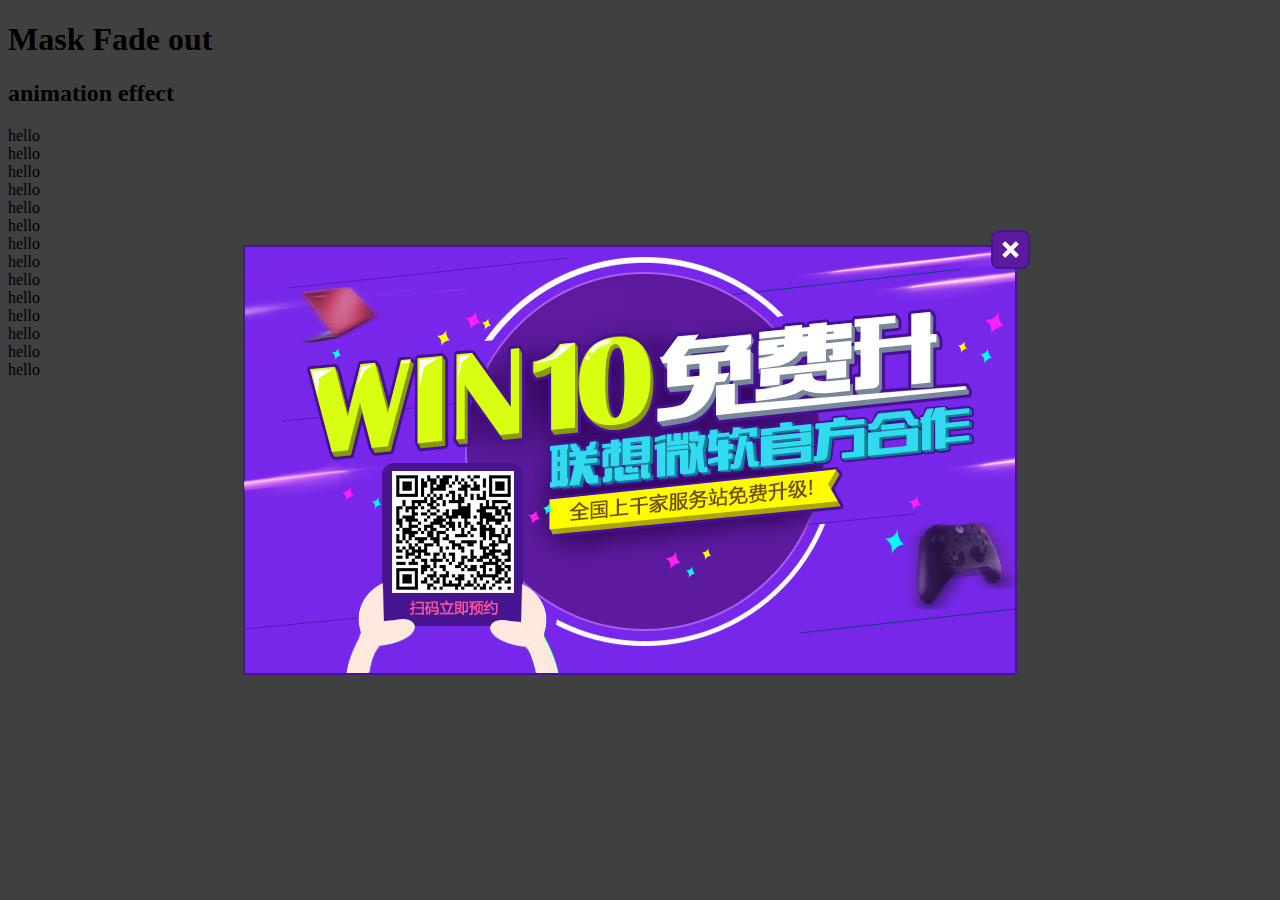
==== index.html @ 404d4ebe "before img" ====
<!DOCTYPE html>
<html lang="zh-cmn-Hans">
    <head>
        <meta charset="UTF-8">
        <title>Mask Fade out</title>
        <link rel="stylesheet" href="css/index.css">
    </head>
    <body>
        <h1>Mask Fade out</h1>
        <h2>animation effect</h2>
        
        <p>
            hello <br>hello <br>
            hello <br>hello <br>
            hello <br>hello <br>
            hello <br>hello <br>
            hello <br>hello <br>
            hello <br>hello <br>
            hello <br>hello <br>
        </p>
        <div id="target" class="fade-out-target">
            target here!
        </div>
        <div class="mask">
            <div class="panel">
                <div class="close"></div>
            </div>
        </div>
        <script src="js/jquery-1.11.3.min.js"></script>
        <script src="js/index.js"></script>
    </body>
</html>
---- css/index.css ----
.fade-out-target{
    margin:0 auto;
    width: 200px;
    height:100px;
    border:1px solid #aaa;
}
.mask{
    /*display: none;*/
    position: absolute;
    left: 0;
    right: 0;
    top: 0;
    bottom: 0;
    overflow: hidden;
    background-color: #000;
    background-color: rgba(0,0,0,0.75);
    filter:alpha(opacity=75);

/*    transition: 10s ease;
    -webkit-transition: 10s ease;
    -moz-transition: 10s ease;
    -o-transition: 10s ease;*/
}
.panel{
    width: 890px;
    height: 546px;
    background:url(../img/win10.png);
    position: absolute;
    left: 50%;
    top: 50%;
    margin-left: -445px;
    margin-top: -273px;
}
.close{
    width: 39px;
    height: 39px;
    /*background-color: rgba(255,0,0,0.5);*/
    position: absolute;
    right: 55px;
    top: 53px;
    cursor: pointer;
}
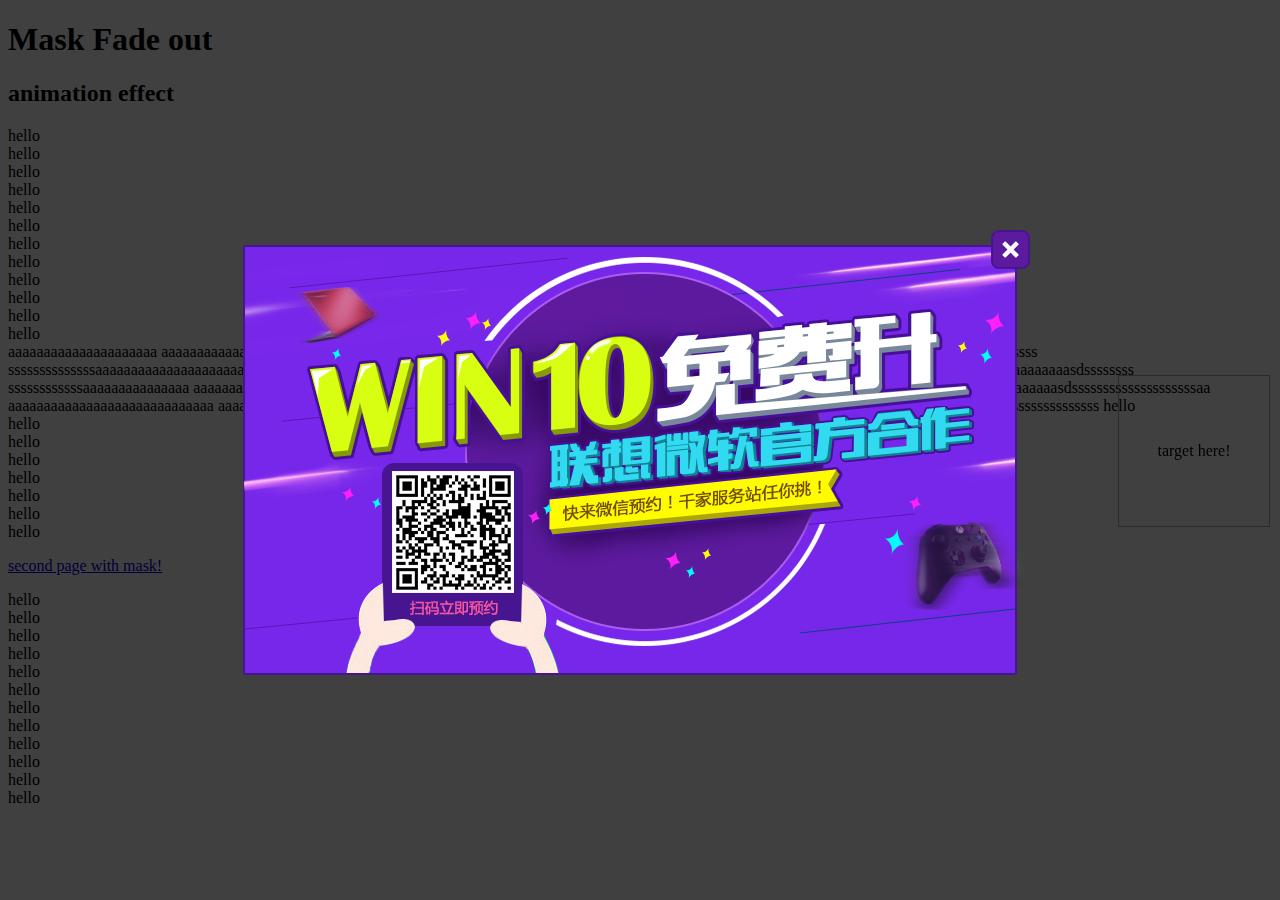
==== commit 196b0ff0: "准备测试延迟加载" ====
--- a/index.html
+++ b/index.html
@@ -15,17 +15,33 @@
             hello <br>hello <br>
             hello <br>hello <br>
             hello <br>hello <br>
+            hello <br>hello <br>aaaaaaaaaaaaaaaaaaaaa aaaaaaaaaaaaaaaaaaaaaaaaaaaaaaaaaa aaaaaaaaaaaaaaaaaaaaaaaaaaaaaaaaaaaaaaaaaaaaaaaaaaaaaaaaaaa aaaaaaaaaaaaaaaaaaaaaasdssssss ssssssssssssssaaaaaaaaaaaaaaaaaaaaaaaaaaaaaa aaaaaaaaaaaaaaaaaaaaaaaaaaaa aaaaaaaaaaaaaaaaaaaaaaaaaaaaaaaaaaaaaaaaaa aaaaaaaaaaaaa aaaaaaaaaaaaaaaaaaaaaasdssssssss ssssssssssssaaaaaaaaaaaaaaa aaaaaaaaaaaaaaaaaaaaaaaaaaaa aaaaaaaaaaaaaaaaaaaaaaaaaaaaaaaaaaaaaaaaaaaaaaaaaaaaaa aaaaaaaaaaaaaaaaaaaaaaaaaaa aaaaaaaaaaasdssssssssssssssssssssaa aaaaaaaaaaaaaaaaaaaaaaaaaaaaa aaaaaaaaaaaaaaaaaaaaaaaaaaaaaaaaaaaaaaaaaaaaaaaaaaaaaaaaaaaaaaaaaaaaa aaaaaaaaaaaaaaaaaaaaaaaaaaaaaaaaaaasdssssssssssssssssssss
+            hello <br>hello <br>
+            hello <br>hello <br>
+            hello <br>hello <br> 
+            hello <br>hello <br>
+        </p>
+        <div id="target" class="fade-out-target" onclick="console.log('touch!!')">
+            target here!
+        </div>
+        <a href="second.html">second page with mask!</a>
+        <p>
+            hello <br>hello <br>
+            hello <br>hello <br> 
+            hello <br>hello <br>
+            hello <br>hello <br>
             hello <br>hello <br>
             hello <br>hello <br>
         </p>
-        <div id="target" class="fade-out-target">
-            target here!
-        </div>
-        <div class="mask">
-            <div class="panel">
-                <div class="close"></div>
+
+        <!-- mask start -->
+        <div class="mask"></div>
+            <img class="mask-pic" src="img/win10withoutGift.png" alt="win10">
+            <div class="mask-panel">
+                <a target="_blank" href="http://support1.lenovo.com.cn/lenovo/wsi/Modules/Win10/win10.html" class="click"></a>
+                <div class="mask-close"></div>
             </div>
-        </div>
+        <!-- mask end -->
         <script src="js/jquery-1.11.3.min.js"></script>
         <script src="js/index.js"></script>
     </body>
--- a/css/index.css
+++ b/css/index.css
@@ -1,40 +1,62 @@
 .fade-out-target{
-    margin:0 auto;
-    width: 200px;
-    height:100px;
+    position: fixed;
+    right: 10px;
+    top: 50%;
+    margin-top: -75px;
+    width: 150px;
+    height:150px;
+    line-height: 150px;
+    text-align: center;
     border:1px solid #aaa;
 }
 .mask{
-    /*display: none;*/
     position: absolute;
+    z-index: 1000;
     left: 0;
-    right: 0;
     top: 0;
-    bottom: 0;
-    overflow: hidden;
     background-color: #000;
-    background-color: rgba(0,0,0,0.75);
+    /* background-color: rgba(0,0,0,0.75); */
+    opacity: 0.75;
     filter:alpha(opacity=75);
-
-/*    transition: 10s ease;
-    -webkit-transition: 10s ease;
-    -moz-transition: 10s ease;
-    -o-transition: 10s ease;*/
 }
-.panel{
-    width: 890px;
-    height: 546px;
-    background:url(../img/win10.png);
-    position: absolute;
+.mask-pic{
+    position: fixed;
+    z-index: 1001;
     left: 50%;
     top: 50%;
     margin-left: -445px;
     margin-top: -273px;
 }
-.close{
+.mask-panel{
+    z-index: 1002;
+    width: 890px;
+    height: 546px;
+    position: fixed;
+    left: 50%;
+    top: 50%;
+    margin-left: -445px;
+    margin-top: -273px;
+}
+.mask-panel .click{
+    background-color: #fff;
+    opacity: 0;
+    filter:alpha(opacity=0);
+    display: block;
+    /*z-index: 1003;*/
+    /*background: red;*/
+    /*border: 1 solid red;*/
+    position: absolute;
+    top: 70px;
+    left:49px;
+    width: 773px;
+    height: 430px;
+}
+.mask-close{
+    background-color: #fff;
+    opacity: 0;
+    filter:alpha(opacity=0);
     width: 39px;
     height: 39px;
-    /*background-color: rgba(255,0,0,0.5);*/
     position: absolute;
     right: 55px;
     top: 53px;
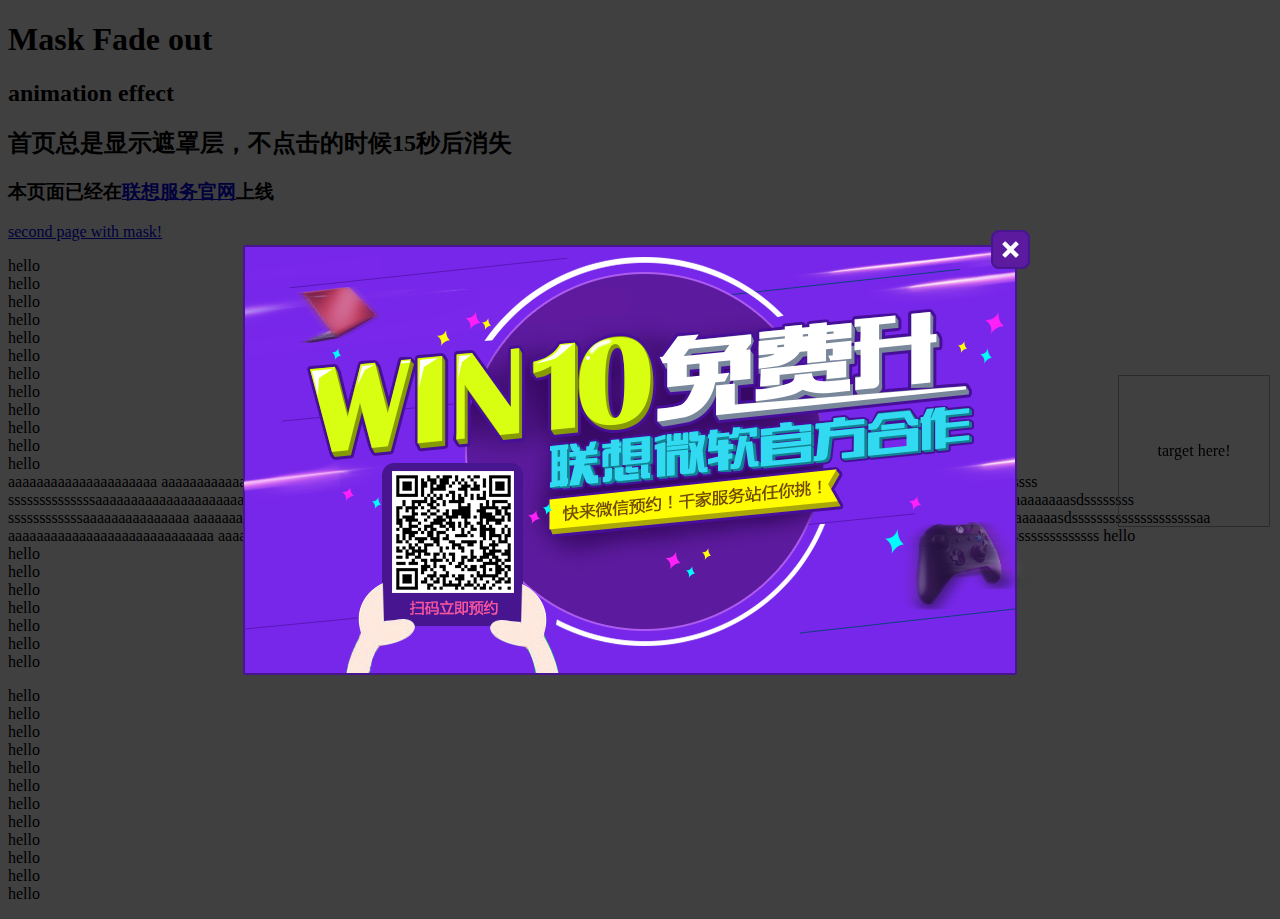
==== commit 607dba7d: "finish all" ====
--- a/index.html
+++ b/index.html
@@ -8,6 +8,11 @@
     <body>
         <h1>Mask Fade out</h1>
         <h2>animation effect</h2>
+        <h2>首页总是显示遮罩层，不点击的时候15秒后消失</h2>
+        <h3>
+            本页面已经在<a href="http://support1.lenovo.com.cn/lenovo/wsi/index.html">联想服务官网</a>上线
+        </h3>
+        <a href="second.html">second page with mask!</a>
         
         <p>
             hello <br>hello <br>
@@ -18,29 +23,27 @@
             hello <br>hello <br>aaaaaaaaaaaaaaaaaaaaa aaaaaaaaaaaaaaaaaaaaaaaaaaaaaaaaaa aaaaaaaaaaaaaaaaaaaaaaaaaaaaaaaaaaaaaaaaaaaaaaaaaaaaaaaaaaa aaaaaaaaaaaaaaaaaaaaaasdssssss ssssssssssssssaaaaaaaaaaaaaaaaaaaaaaaaaaaaaa aaaaaaaaaaaaaaaaaaaaaaaaaaaa aaaaaaaaaaaaaaaaaaaaaaaaaaaaaaaaaaaaaaaaaa aaaaaaaaaaaaa aaaaaaaaaaaaaaaaaaaaaasdssssssss ssssssssssssaaaaaaaaaaaaaaa aaaaaaaaaaaaaaaaaaaaaaaaaaaa aaaaaaaaaaaaaaaaaaaaaaaaaaaaaaaaaaaaaaaaaaaaaaaaaaaaaa aaaaaaaaaaaaaaaaaaaaaaaaaaa aaaaaaaaaaasdssssssssssssssssssssaa aaaaaaaaaaaaaaaaaaaaaaaaaaaaa aaaaaaaaaaaaaaaaaaaaaaaaaaaaaaaaaaaaaaaaaaaaaaaaaaaaaaaaaaaaaaaaaaaaa aaaaaaaaaaaaaaaaaaaaaaaaaaaaaaaaaaasdssssssssssssssssssss
             hello <br>hello <br>
             hello <br>hello <br>
-            hello <br>hello <br> 
+            hello <br>hello <br>
             hello <br>hello <br>
         </p>
         <div id="target" class="fade-out-target" onclick="console.log('touch!!')">
             target here!
         </div>
-        <a href="second.html">second page with mask!</a>
         <p>
             hello <br>hello <br>
-            hello <br>hello <br> 
+            hello <br>hello <br>
             hello <br>hello <br>
             hello <br>hello <br>
             hello <br>hello <br>
             hello <br>hello <br>
         </p>
-
         <!-- mask start -->
         <div class="mask"></div>
-            <img class="mask-pic" src="img/win10withoutGift.png" alt="win10">
-            <div class="mask-panel">
-                <a target="_blank" href="http://support1.lenovo.com.cn/lenovo/wsi/Modules/Win10/win10.html" class="click"></a>
-                <div class="mask-close"></div>
-            </div>
+        <img class="mask-pic" src="img/win10withoutGift.png" alt="win10">
+        <div class="mask-panel">
+            <a target="_blank" href="http://support1.lenovo.com.cn/lenovo/wsi/Modules/Win10/win10.html" class="click"></a>
+            <div class="mask-close"></div>
+        </div>
         <!-- mask end -->
         <script src="js/jquery-1.11.3.min.js"></script>
         <script src="js/index.js"></script>
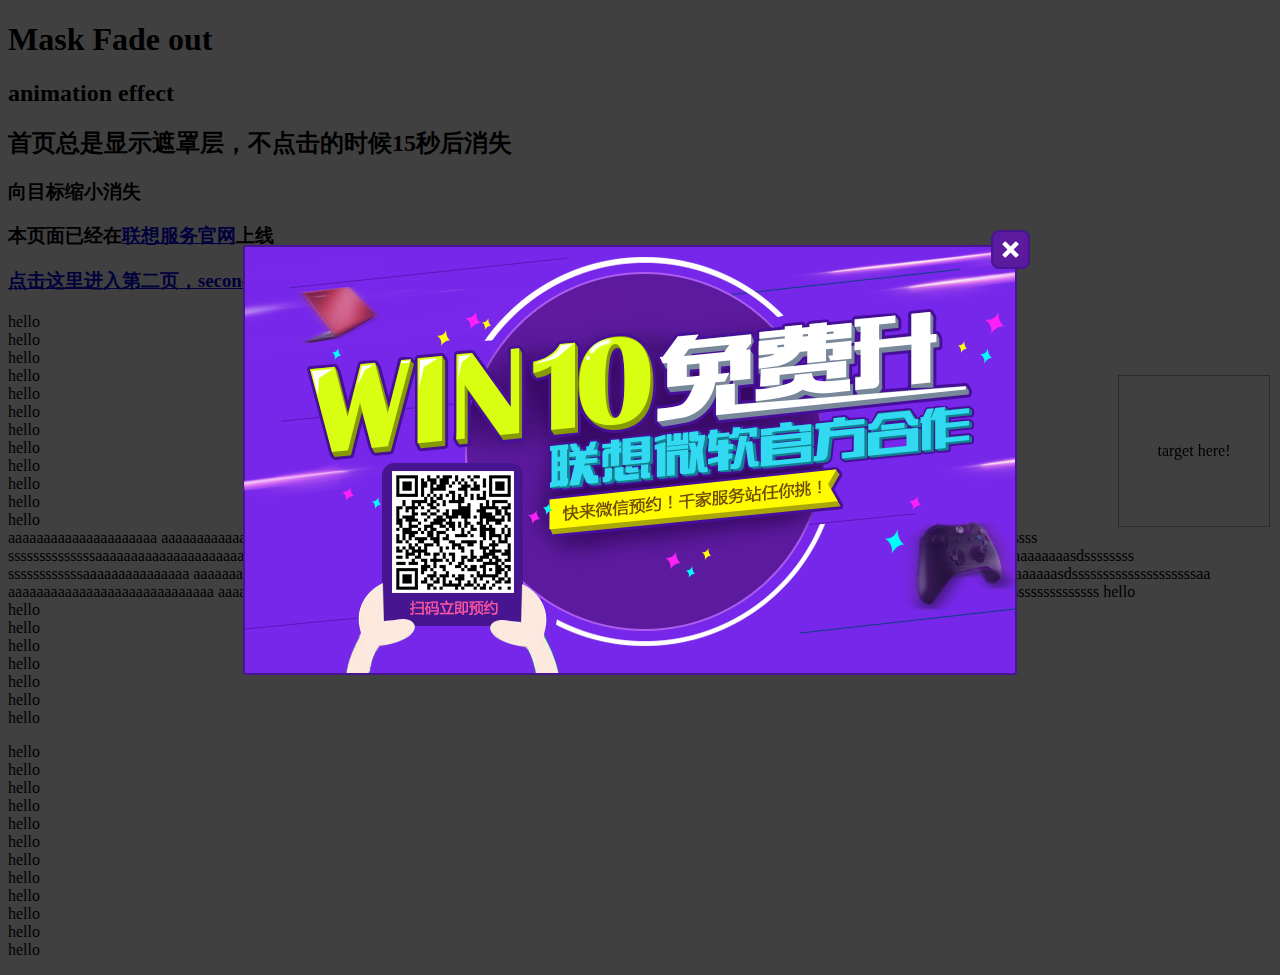
==== commit 5bef06c8: "add words" ====
--- a/index.html
+++ b/index.html
@@ -9,10 +9,13 @@
         <h1>Mask Fade out</h1>
         <h2>animation effect</h2>
         <h2>首页总是显示遮罩层，不点击的时候15秒后消失</h2>
+        <h3>向目标缩小消失</h3>
         <h3>
-            本页面已经在<a href="http://support1.lenovo.com.cn/lenovo/wsi/index.html">联想服务官网</a>上线
+        本页面已经在<a href="http://support1.lenovo.com.cn/lenovo/wsi/index.html">联想服务官网</a>上线
         </h3>
-        <a href="second.html">second page with mask!</a>
+        <h3>
+            <a href="second.html">点击这里进入第二页，second page with mask!</a>
+        </h3>
         
         <p>
             hello <br>hello <br>
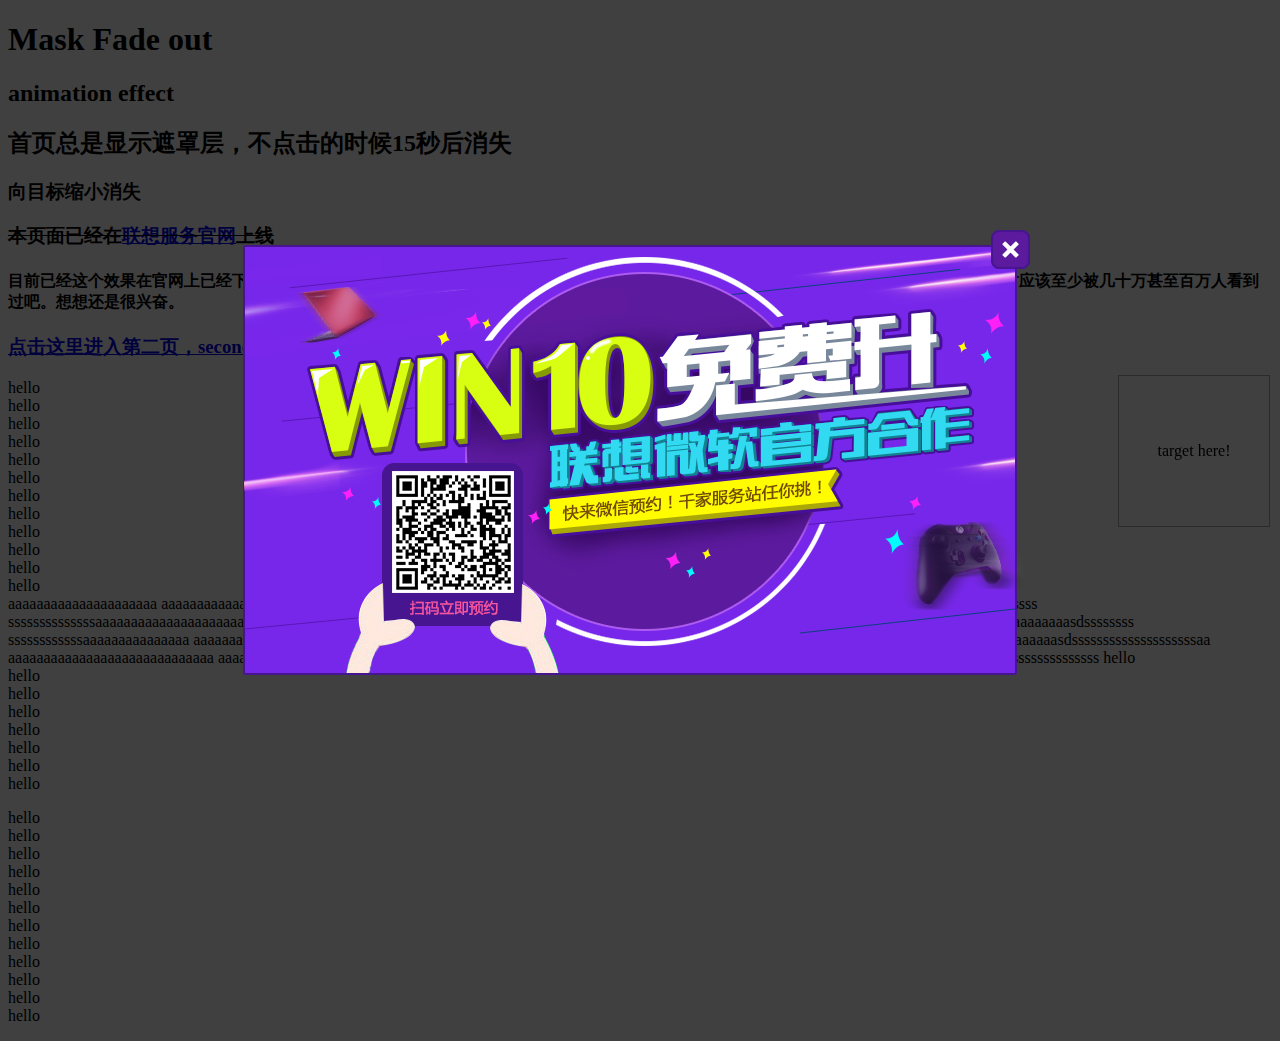
==== commit 1da0c2f5: "update" ====
--- a/index.html
+++ b/index.html
@@ -10,9 +10,10 @@
         <h2>animation effect</h2>
         <h2>首页总是显示遮罩层，不点击的时候15秒后消失</h2>
         <h3>向目标缩小消失</h3>
-        <h3>
+        <h3 style="text-decoration: line-through">
         本页面已经在<a href="http://support1.lenovo.com.cn/lenovo/wsi/index.html">联想服务官网</a>上线
         </h3>
+        <h4>目前已经这个效果在官网上已经下线了（2015.11）。这是我参与的第一个真正的项目吧，在此留个纪念。为联想公司贡献了代码，这个弹窗当时应该至少被几十万甚至百万人看到过吧。想想还是很兴奋。</h4>
         <h3>
             <a href="second.html">点击这里进入第二页，second page with mask!</a>
         </h3>
